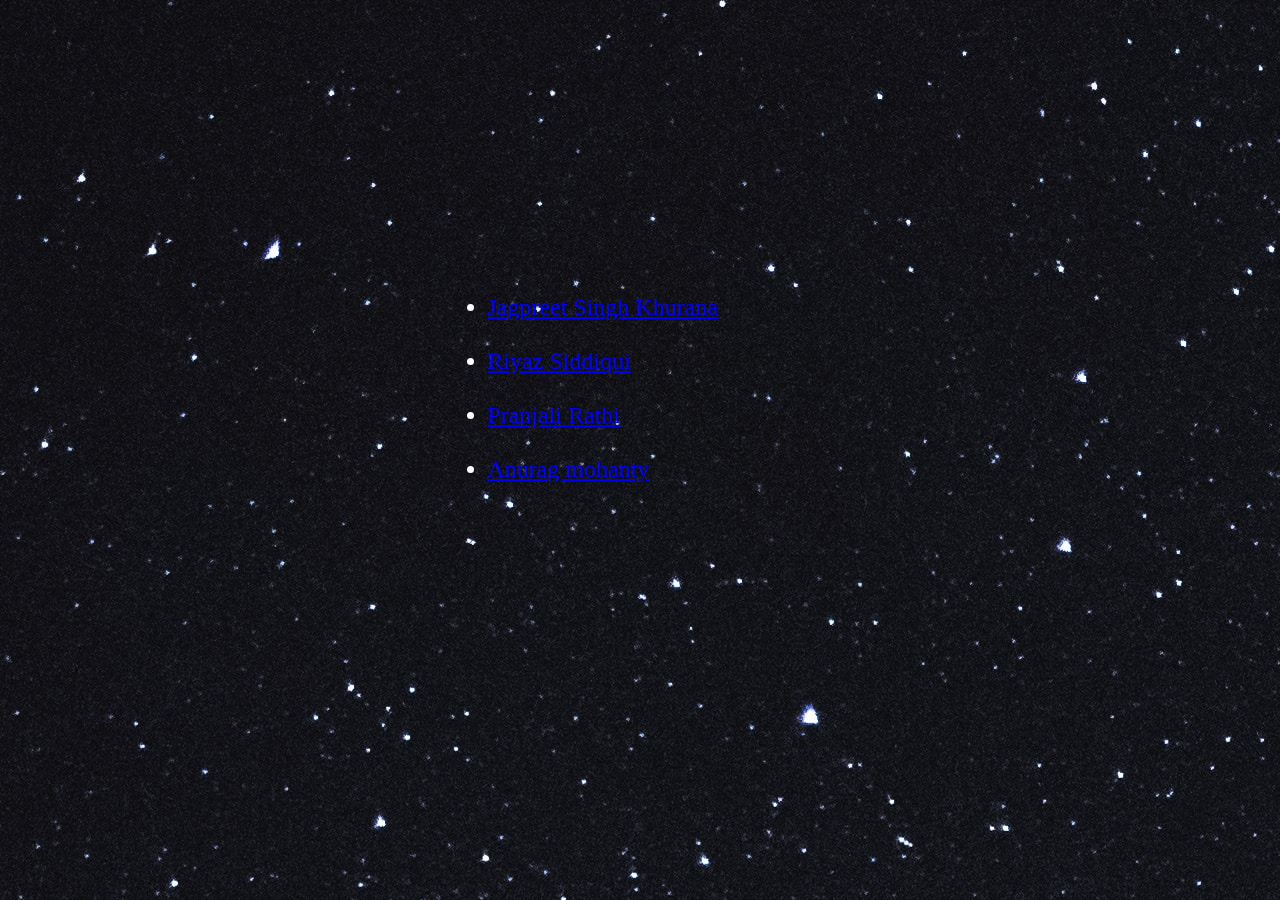
==== page2.html @ aff2ea53 "Completed Project" ====
<!DOCTYPE html>
<html lang="en">
<head>
    <meta charset="UTF-8">
    <meta http-equiv="X-UA-Compatible" content="IE=edge">
    <meta name="viewport" content="width=device-width, initial-scale=1.0">
    <title>Document</title>
</head>
<body>
    <link rel="stylesheet" href="styles.css">
    <ul class="uol">
        <li><a href="https://www.linkedin.com/in/jagpreet-singh-khurana-b4057524a/">Jagpreet Singh Khurana</a></li>
        <br>
        <li><a href="https://www.linkedin.com/in/riyaz-siddiqui-629951256/">Riyaz Siddiqui</a></li>
        <br>
        <li><a href="https://www.linkedin.com/in/pranjali-rathi-214b0024b/">Pranjali Rathi</a></li>
        <br>
        <li><a href="https://www.linkedin.com/in/anurag-mohanty-87346520a/">Anurag mohanty</a></li>

    </ul>
</body>
</html>
---- styles.css ----
body {
    background-image: url("images/background.jpg");
    background-color: black;
   }

.head{
    font-family:'Indie Flower', cursive;
    font-size: 3rem;
    text-align: center;
    margin-top: 10%;
    margin-bottom: 5%;
    color: white;
}

.title{
    color: #fff;
}

.subheading{
    color: #fff;
    font-family:'Indie Flower', cursive;
    font-size: 3rem;   
}


.footer{
    color: #fff;
    padding-top: 3%;
    margin-bottom: 2%;
    text-align: center;
    font-family:'Indie Flower', cursive;
}



.input
{
    text-align: center;
    font-size: 3rem;   
}

#stars{
    font-size: 3rem;   
}

#button{
    font-size: 2rem;   
    color: black;
    text-align: center;
    margin-top: 2%;
    margin-bottom: 2%;
    position:absolute;
    left: 42%;
}


.heading{
    padding-top: 5%;
    padding-bottom: 5%;
    text-align: center;
    font-size: 2rem;
    font-family:'Indie Flower', cursive;
    color: white;
}

.con{
    color: #fff;
}

.image{
    width: 30%;
    position: relative;
    left: 35%;

}

.ph{
    position: relative;
    left: 30%;
    width:50%
}

.can{
    position: relative;
    left: 26%;
    width:50%
}

.uol{
    position: relative;
    left: 35%;
    position: absolute;
    top: 30%;
    color: #fff;
    font-size: 1.5rem;
}
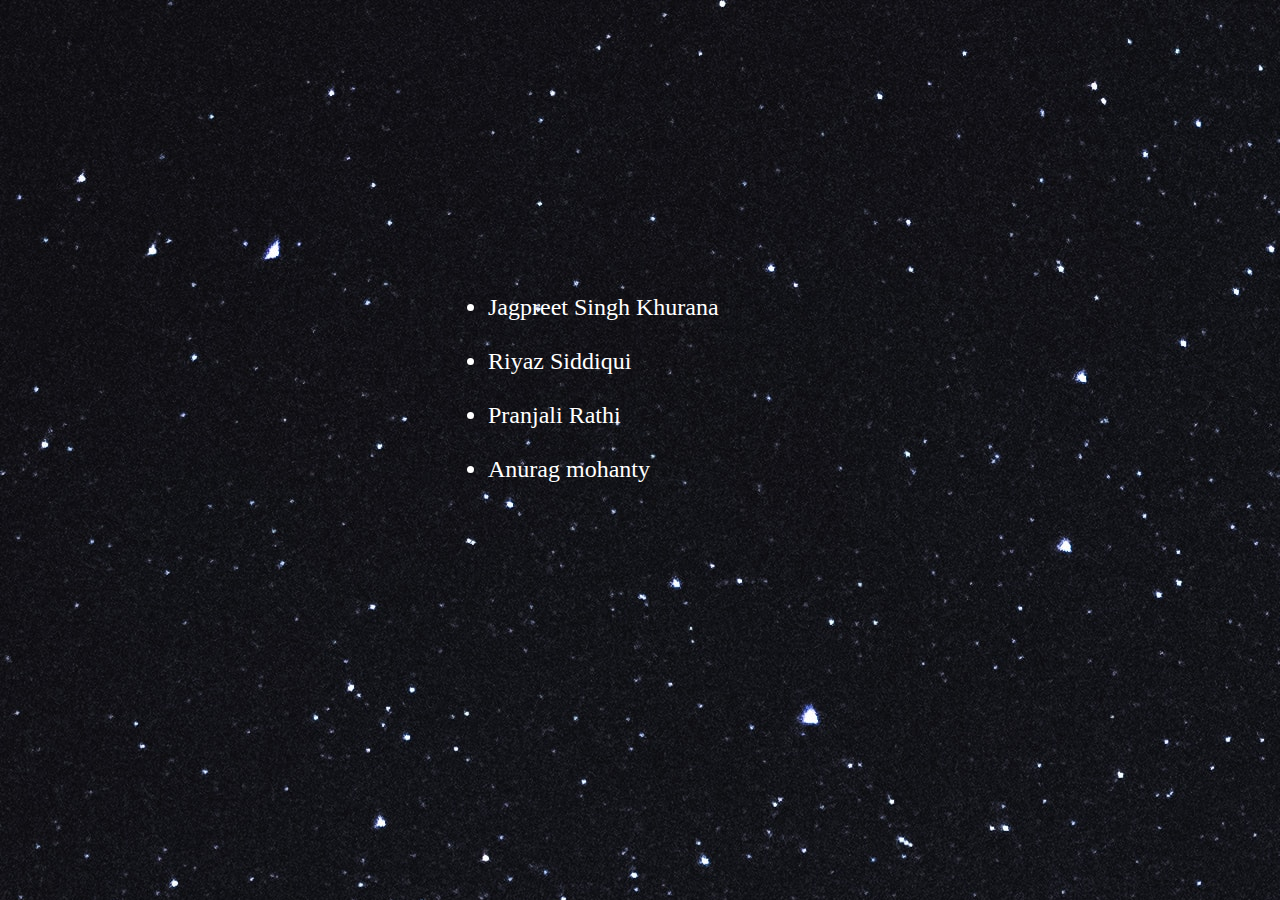
==== commit 79daffec: "Update page2.html" ====
--- a/page2.html
+++ b/page2.html
@@ -4,7 +4,7 @@
     <meta charset="UTF-8">
     <meta http-equiv="X-UA-Compatible" content="IE=edge">
     <meta name="viewport" content="width=device-width, initial-scale=1.0">
-    <title>Document</title>
+    <title>Contact Us</title>
 </head>
 <body>
     <link rel="stylesheet" href="styles.css">
@@ -18,5 +18,31 @@
         <li><a href="https://www.linkedin.com/in/anurag-mohanty-87346520a/">Anurag mohanty</a></li>
 
     </ul>
+    
+        <style>
+        a:link {
+          color: white;
+          background-color: transparent;
+          text-decoration: none;
+        }
+        
+        a:visited {
+          color: lightgreen;
+          background-color: transparent;
+          text-decoration: none;
+        }
+        
+        a:hover {
+          color: wheat;
+          background-color: transparent;
+          text-decoration: underline;
+        }
+        
+        a:active {
+          color: yellow;
+          background-color: transparent;
+          text-decoration: underline;
+        }
+        </style>
 </body>
-</html>+</html>
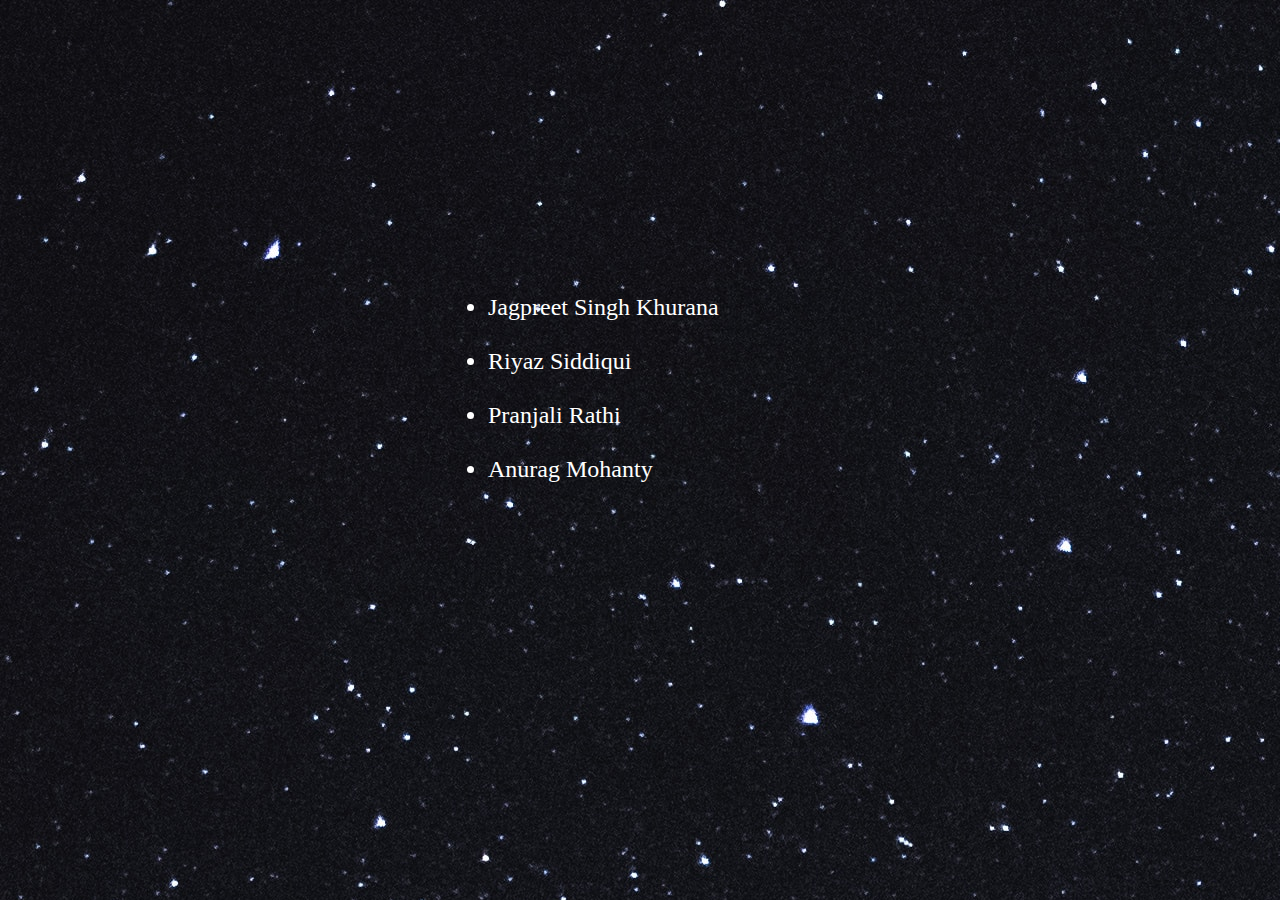
==== commit 19117c3f: "Update page2.html" ====
--- a/page2.html
+++ b/page2.html
@@ -15,7 +15,7 @@
         <br>
         <li><a href="https://www.linkedin.com/in/pranjali-rathi-214b0024b/">Pranjali Rathi</a></li>
         <br>
-        <li><a href="https://www.linkedin.com/in/anurag-mohanty-87346520a/">Anurag mohanty</a></li>
+        <li><a href="https://www.linkedin.com/in/anurag-mohanty-87346520a/">Anurag Mohanty</a></li>
 
     </ul>
     
